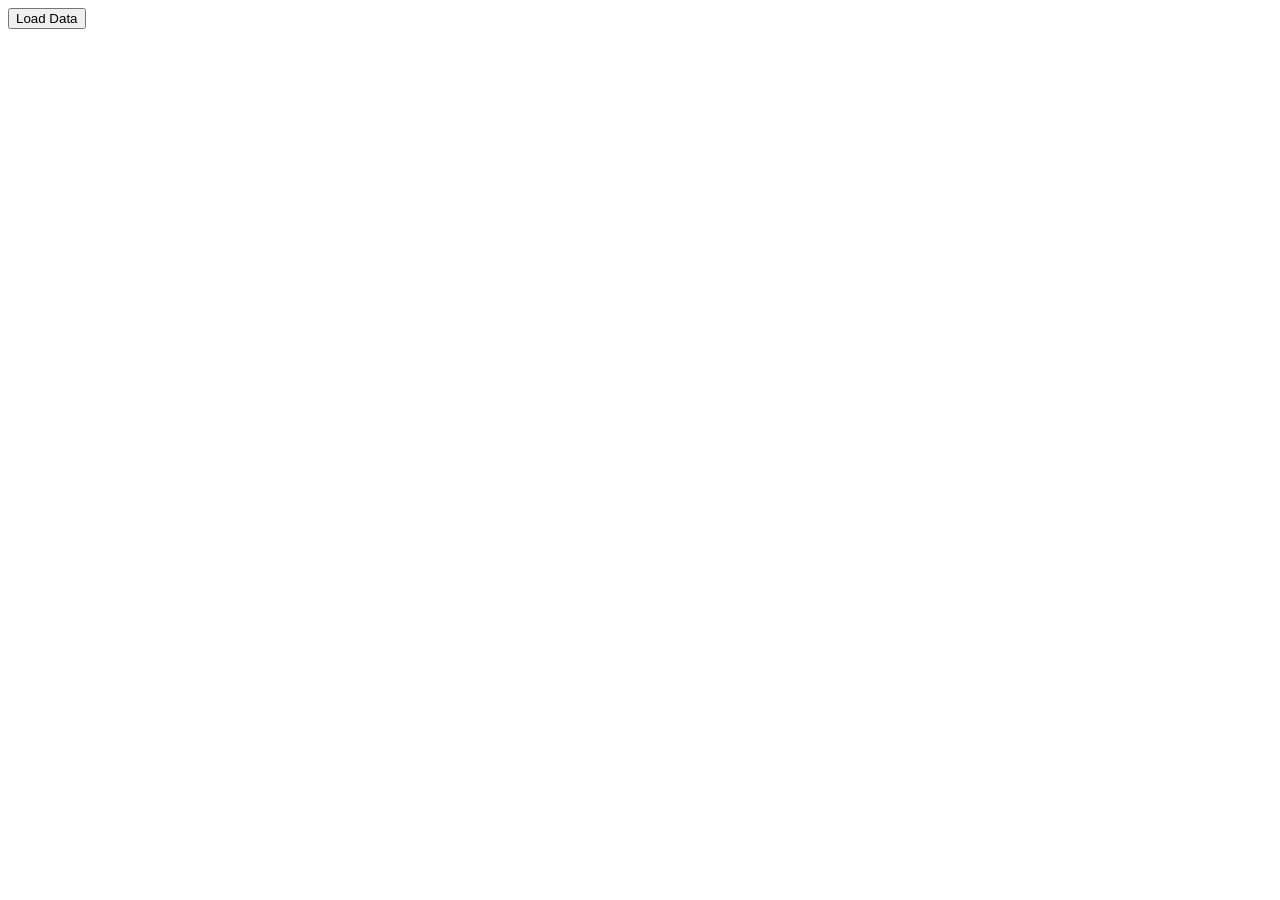
==== module_4/index.html @ 1720f3fd "Load JSON using Fetch func" ====
<!DOCTYPE html>
<html lang="en">
<head>
    <meta charset="UTF-8">
    <meta name="viewport" content="width=device-width, initial-scale=1.0">
    <title>API_JSON</title>
</head>
<body>
    <button onclick="loadData()">Load Data</button>
    <script src="load_json.js"></script>
</body>
</html>
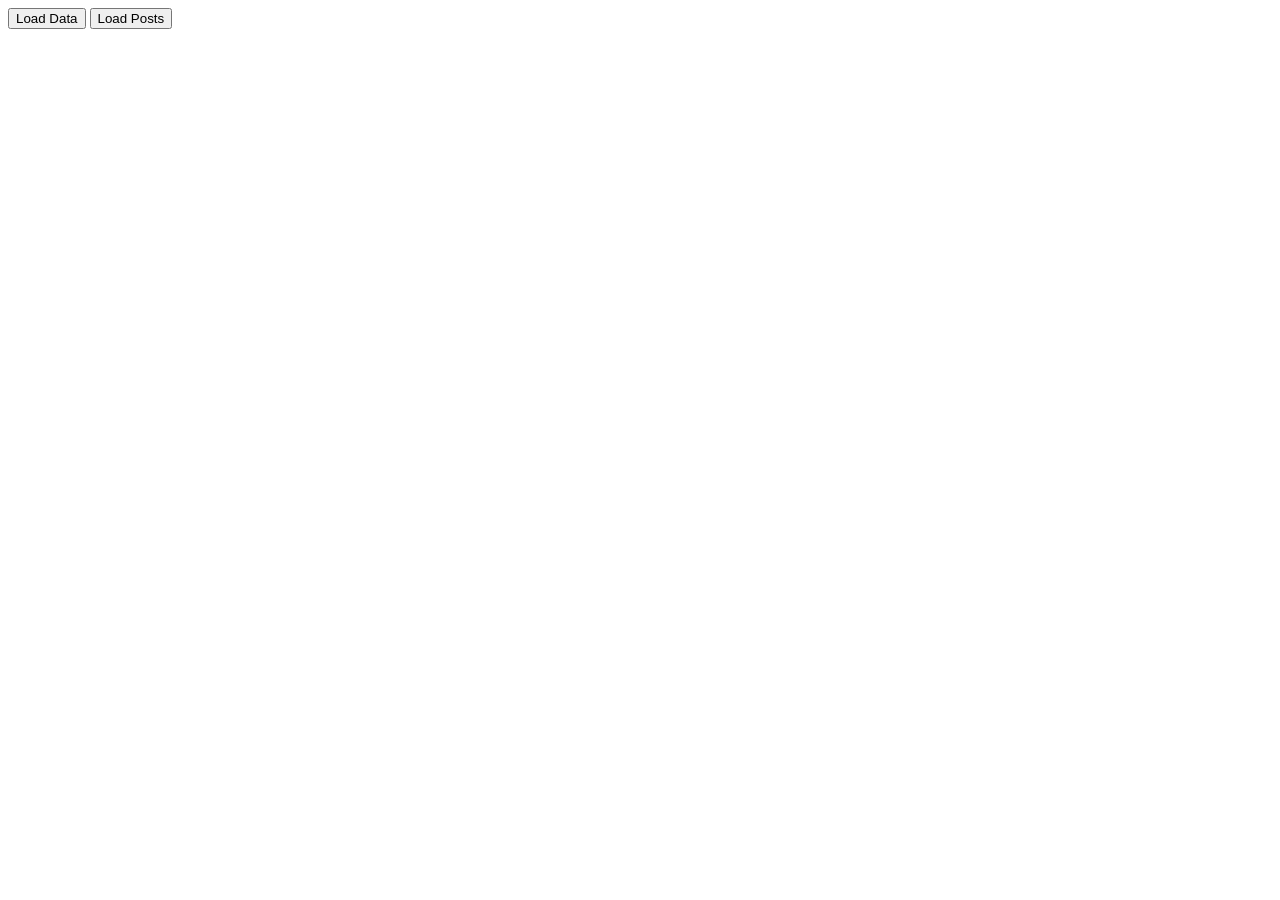
==== commit 9101d896: "4.4" ====
--- a/module_4/index.html
+++ b/module_4/index.html
@@ -7,6 +7,7 @@
 </head>
 <body>
     <button onclick="loadData()">Load Data</button>
+    <button onclick="loadPosts()">Load Posts</button>
     <script src="load_json.js"></script>
 </body>
 </html>
